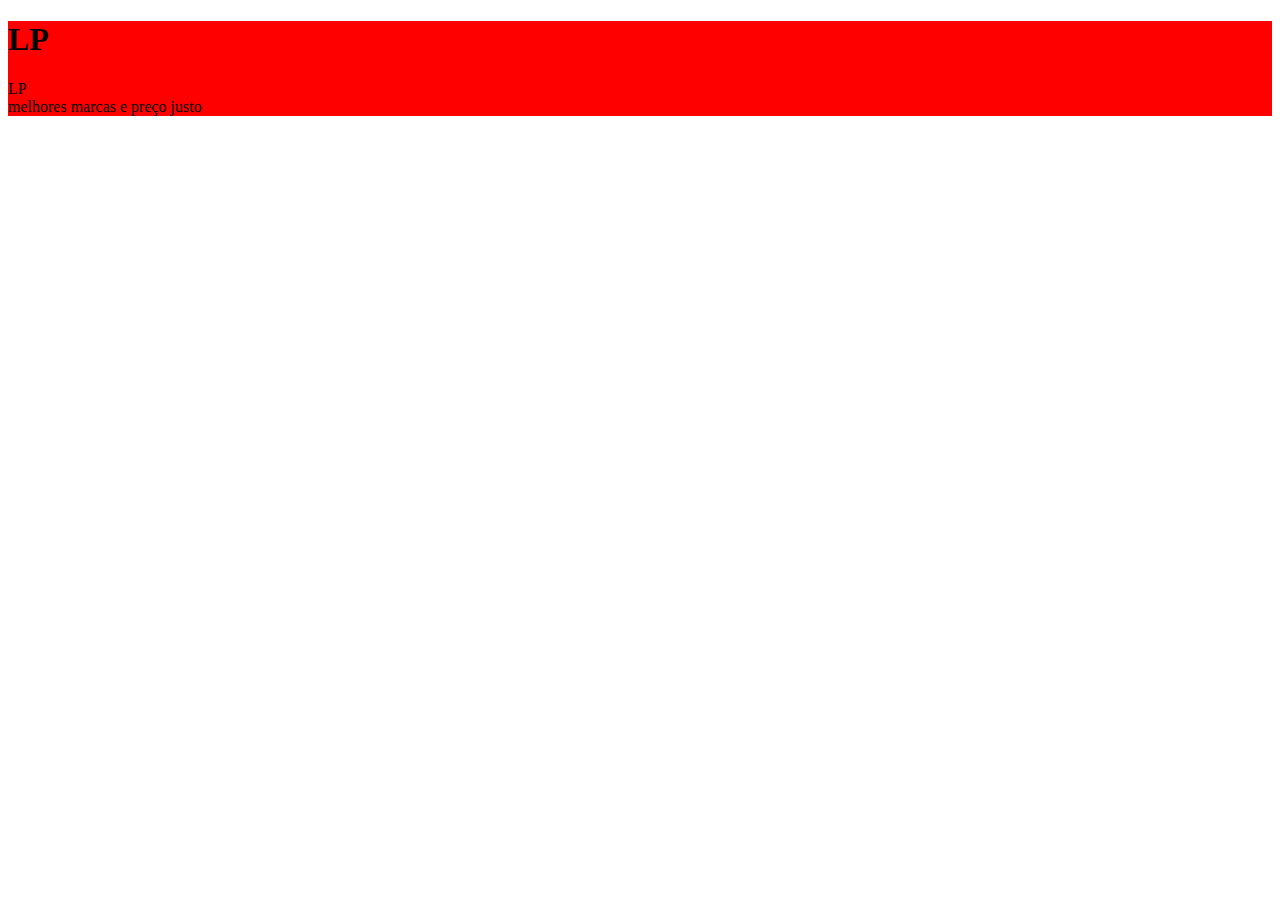
==== index.html @ d3f7ff2d "iniciei" ====
<!DOCTYPE html>
<html lang="en">
<head>
    <meta charset="UTF-8">
    <meta name="viewport" content="width=device-width, initial-scale=1.0">
    <title>Document</title>
    <link rel="stylesheet" href="style.css">
</head>
<body>
    <header>
        <h1>LP</h1>
        <li>LP</li>
        <li>melhores marcas e preço justo</li>
    </header>
    
</body>
</html>
---- style.css ----
header{
    background-color: #FF0000;
}
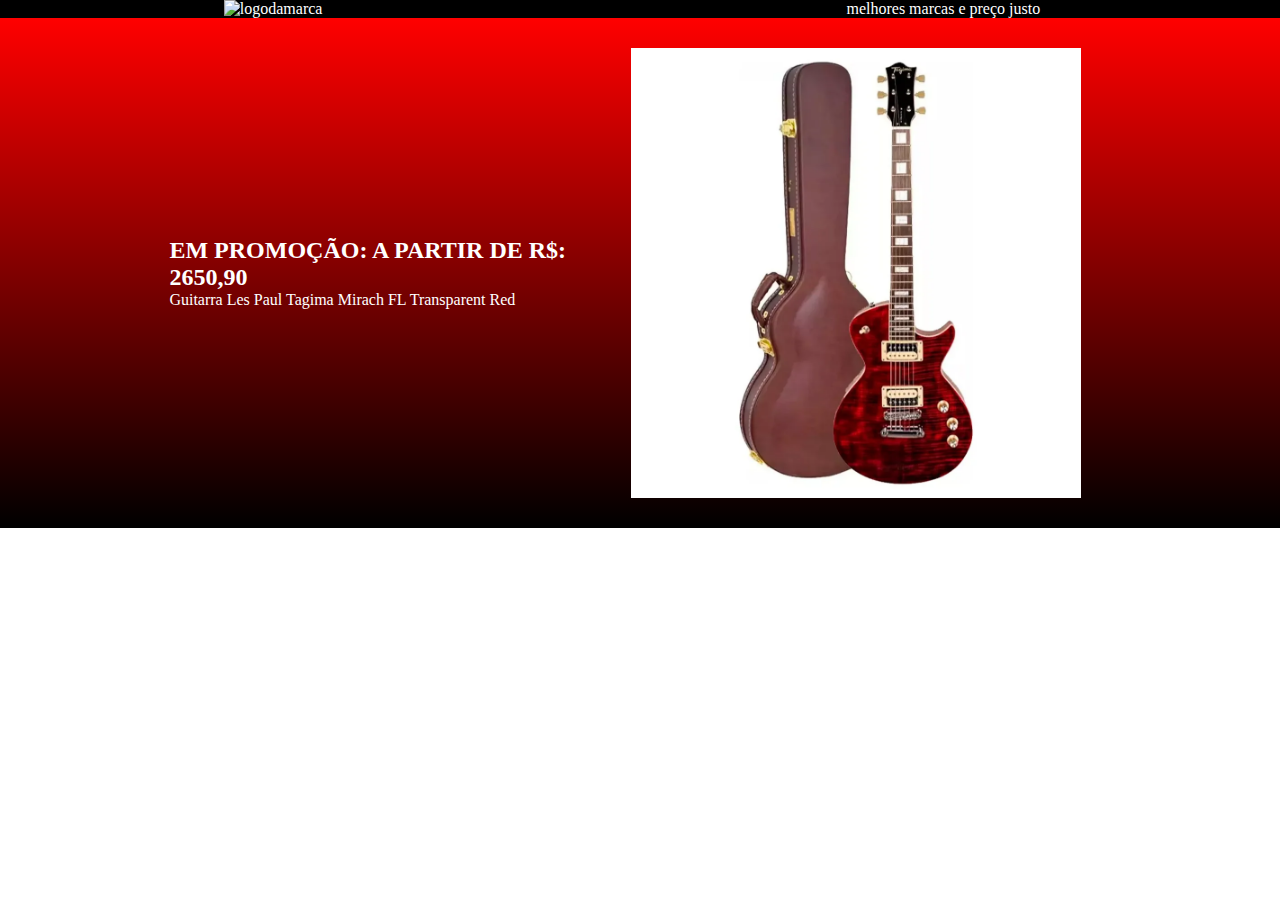
==== commit 48daf71a: "Add files via upload" ====
--- a/index.html
+++ b/index.html
@@ -8,10 +8,18 @@
 </head>
 <body>
     <header>
-        <h1>LP</h1>
-        <li>LP</li>
-        <li>melhores marcas e preço justo</li>
+        <img class="logo" src="/tmp/guest-1l7axh/Downloads/site-de-venda-de-guitarra-main/15LPM-GLE-removebg-preview.png" alt="logodamarca">
+        <li class="subtitulo">melhores marcas e preço justo</li>
     </header>
-    
+    <section class="promoção">
+        <div class="texto">
+            <h2 class="promoção-da-guitarra">EM PROMOÇÃO:
+                A PARTIR DE   R$: 2650,90</h2>
+                <p class="nome">Guitarra Les Paul Tagima Mirach FL Transparent Red</p>
+        </div>
+       
+            <img class="guitarra-promoção" src="guitarra-les-paul-tagima-mirach-fl-transparent-red-vermelha-c-hardcase-trd-1-ukg2hy8tp4.webp" alt="guitarra-vermelha">
+
+    </section>
 </body>
 </html>--- a/style.css
+++ b/style.css
@@ -1,3 +1,41 @@
+*{
+    margin: 0;
+    padding: 0%;
+}
+
 header{
-    background-color: #FF0000;
+    background-color: #000000;
+    color: white;
+    display: flex;  
+    justify-content: space-around;
+    align-items: center;
+}
+.logo{
+    width: 159px;
+}
+
+.subtitulo{
+    display: inline-block;
+    margin: 0% 16px;
+}
+.guitarra-promoção{
+    width: 450px;
+    padding: 30px;  
+}
+
+.promoção{
+background-image: linear-gradient(#FF0000,#000000);
+color: white;
+display: flex;
+justify-content: center;
+align-items: center;
+padding: 0 24px;
+
+}
+.texto{
+    width: 35%;
+}
+
+.promoção-da-guitarra{
+    padding: 0 26;
 }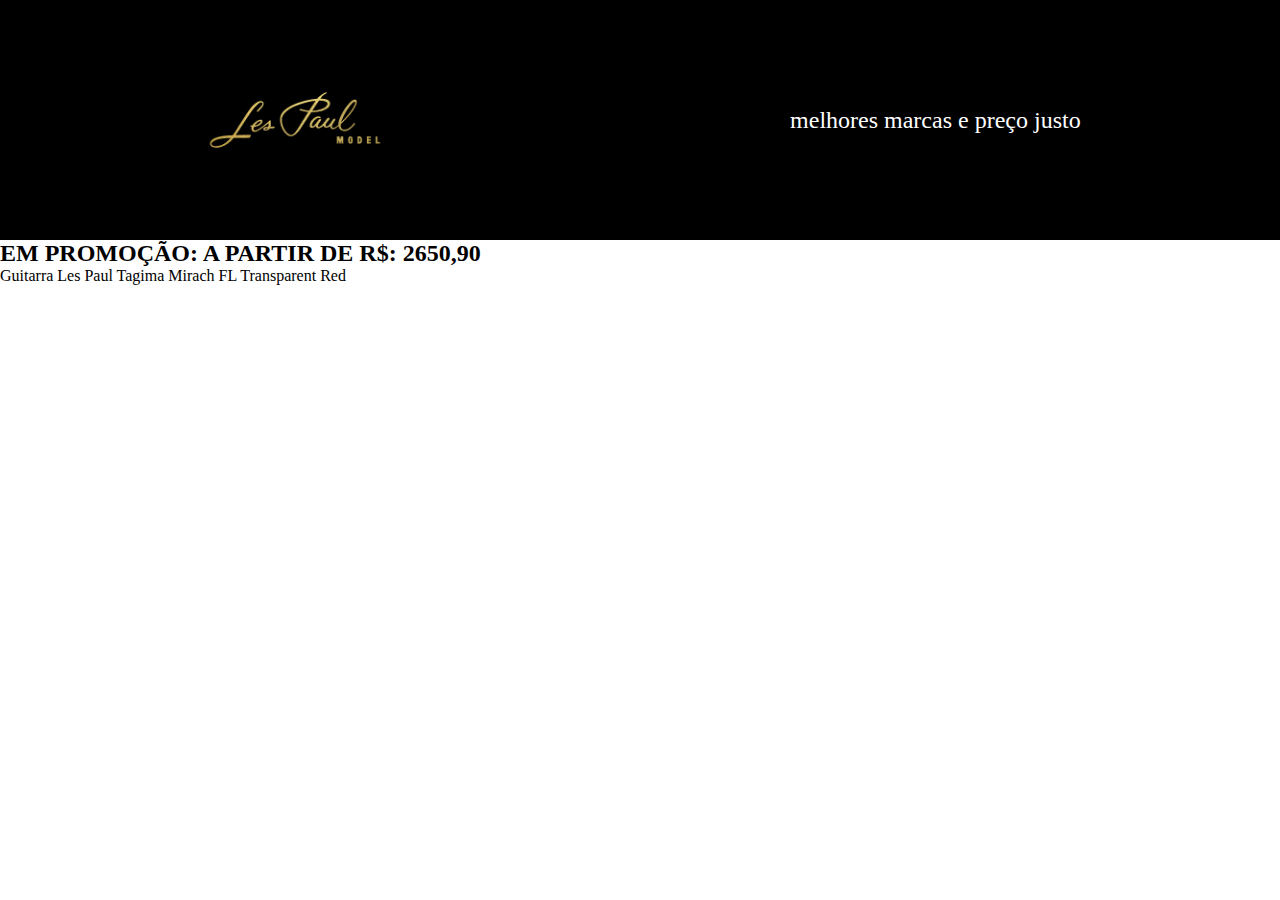
==== commit a1978de1: "Add files via upload" ====
--- a/index.html
+++ b/index.html
@@ -1,25 +1,23 @@
-<!DOCTYPE html>
-<html lang="en">
-<head>
-    <meta charset="UTF-8">
-    <meta name="viewport" content="width=device-width, initial-scale=1.0">
-    <title>Document</title>
-    <link rel="stylesheet" href="style.css">
-</head>
-<body>
-    <header>
-        <img class="logo" src="/tmp/guest-1l7axh/Downloads/site-de-venda-de-guitarra-main/15LPM-GLE-removebg-preview.png" alt="logodamarca">
-        <li class="subtitulo">melhores marcas e preço justo</li>
-    </header>
-    <section class="promoção">
-        <div class="texto">
-            <h2 class="promoção-da-guitarra">EM PROMOÇÃO:
-                A PARTIR DE   R$: 2650,90</h2>
-                <p class="nome">Guitarra Les Paul Tagima Mirach FL Transparent Red</p>
-        </div>
-       
-            <img class="guitarra-promoção" src="guitarra-les-paul-tagima-mirach-fl-transparent-red-vermelha-c-hardcase-trd-1-ukg2hy8tp4.webp" alt="guitarra-vermelha">
-
-    </section>
-</body>
+<!DOCTYPE html>
+<html lang="en">
+<head>
+    <meta charset="UTF-8">
+    <meta name="viewport" content="width=device-width, initial-scale=1.0">
+    <title>Document</title>
+    <link rel="stylesheet" href="style.css">
+</head>
+<body>
+    <header class="cabeçalho">
+        <img class="cabeçalho-imagem" src="15LPM-GLE.jpg" alt="logo">
+        <ul class="cabeçalho-lista">
+            <li class="cabeçalho-frase">melhores marcas e preço justo</li>
+        </ul>
+    </header>
+    <section class="promoção">
+        <h2 class="titulo">EM PROMOÇÃO:
+            A PARTIR DE   R$: 2650,90</h2>
+            <p class="nome-guitarra">Guitarra Les Paul Tagima Mirach FL Transparent Red</p>
+    </section>
+    
+</body>
 </html>--- a/style.css
+++ b/style.css
@@ -1,41 +1,21 @@
-*{
-    margin: 0;
-    padding: 0%;
-}
-
-header{
-    background-color: #000000;
-    color: white;
-    display: flex;  
-    justify-content: space-around;
-    align-items: center;
-}
-.logo{
-    width: 159px;
-}
-
-.subtitulo{
-    display: inline-block;
-    margin: 0% 16px;
-}
-.guitarra-promoção{
-    width: 450px;
-    padding: 30px;  
-}
-
-.promoção{
-background-image: linear-gradient(#FF0000,#000000);
-color: white;
-display: flex;
-justify-content: center;
-align-items: center;
-padding: 0 24px;
-
-}
-.texto{
-    width: 35%;
-}
-
-.promoção-da-guitarra{
-    padding: 0 26;
+*{
+    margin: 0;
+    padding: 0;
+}
+
+.cabeçalho{
+    background-color: #000000;
+    color: white;
+    display: flex;
+    justify-content: space-around;
+    align-items: center;
+   padding: 24px 0;
+}
+.cabeçalho-imagem{
+    width: 15%;
+}
+.cabeçalho-frase{
+display: inline-block;
+margin: o 16px;
+font-size: 24px;
 }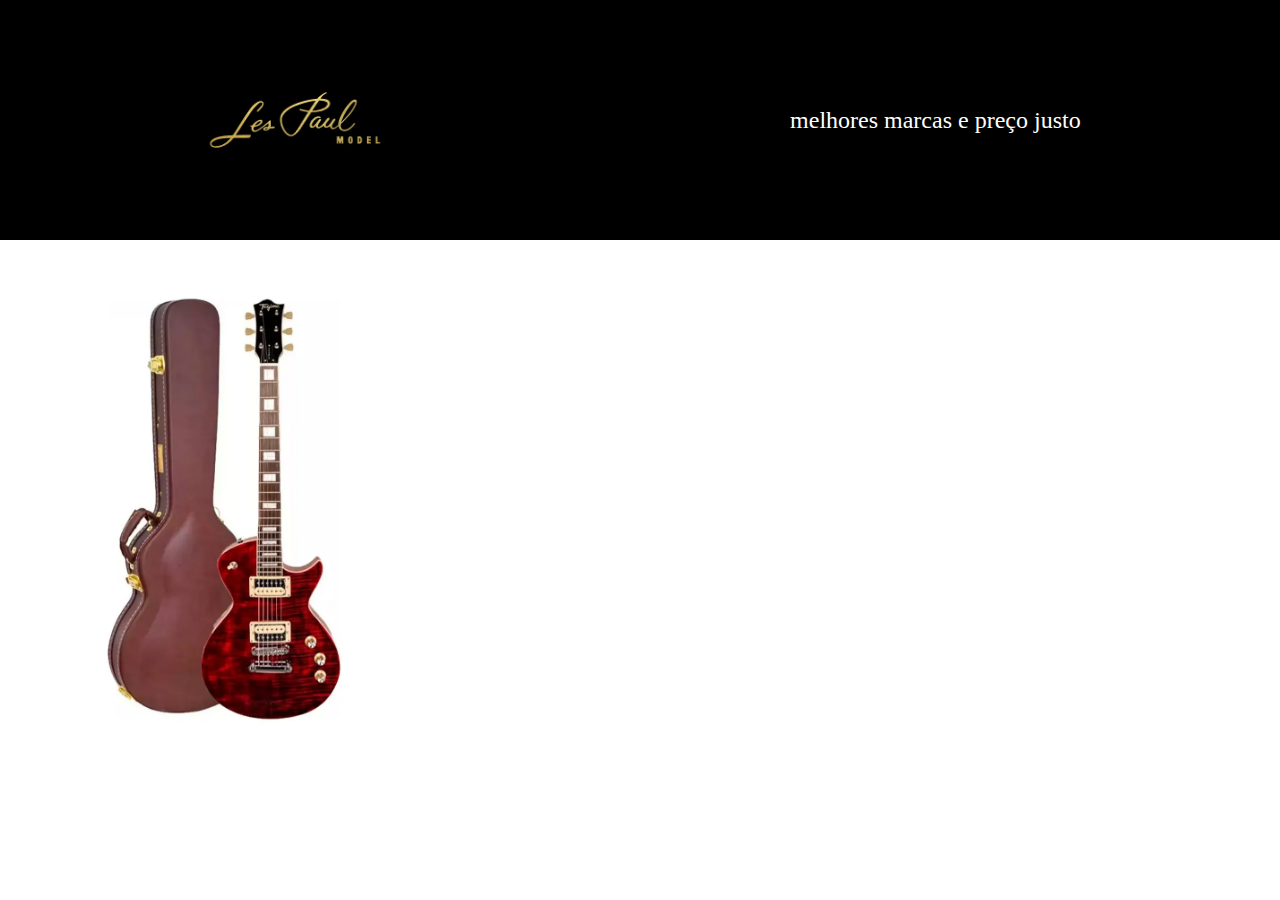
==== commit 99a206df: "parte do meio" ====
--- a/index.html
+++ b/index.html
@@ -14,9 +14,13 @@
         </ul>
     </header>
     <section class="promoção">
-        <h2 class="titulo">EM PROMOÇÃO:
-            A PARTIR DE   R$: 2650,90</h2>
-            <p class="nome-guitarra">Guitarra Les Paul Tagima Mirach FL Transparent Red</p>
+        <div class="conteudo">
+            <h2 class="titulo">EM PROMOÇÃO:
+                A PARTIR DE   R$: 2650,90</h2>
+                <p class="nome-guitarra">Guitarra Les Paul Tagima Mirach FL Transparent Red</p>
+        </div>
+       
+            <img class="promoção-guitarra" src="guitarra-les-paul-tagima-mirach-fl-transparent-red-vermelha-c-hardcase-trd-1-ukg2hy8tp4.webp" alt="">
     </section>
     
 </body>
--- a/style.css
+++ b/style.css
@@ -18,4 +18,18 @@
 display: inline-block;
 margin: o 16px;
 font-size: 24px;
+}
+.titulo{
+color: white;
+}
+.nome-guitarra{
+color: white;
+}
+
+.promoção-guitarra{
+width: 35%;
+}
+
+.promoção{
+    background-image: -moz-linear-gradient(#FF0000,#000000);
 }